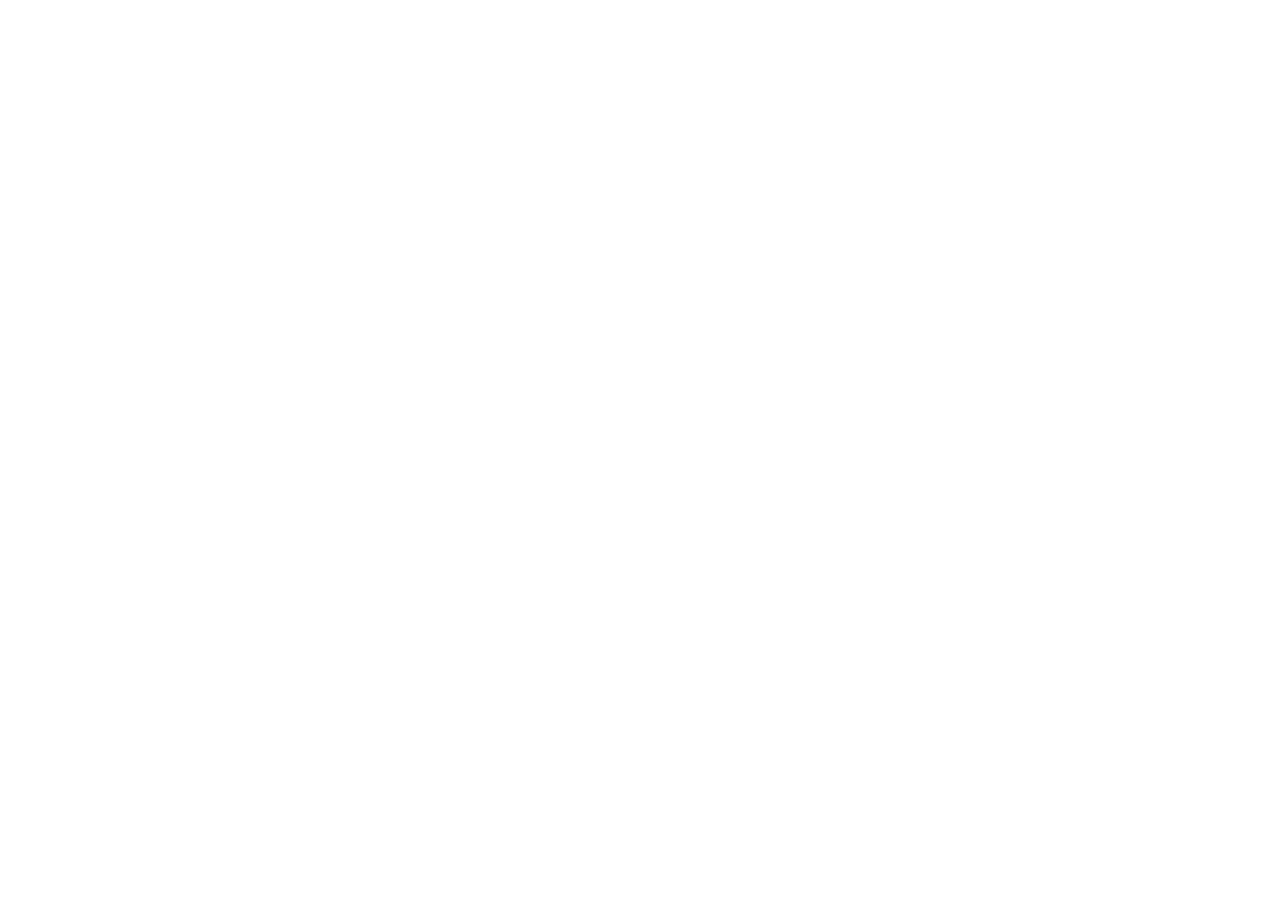
==== clip.html @ 4fd263a4 "rename" ====
<!DOCTYPE HTML>
<html>
	<head>
		<title>My Spot</title>
		<meta charset="utf-8" />
		<meta http-equiv="refresh" content="0; URL=https://apps.apple.com/us/app/my-spot-exploration/id1613618373">
  		<meta name="author" content="Isaac Paschall">
		<meta name="apple-itunes-app" content="app-id=1613618373, app-clip-bundle-id=com.isaacpaschall.My-Spot.Clip, app-clip-display=card">
		<meta name="viewport" content="width=device-width, initial-scale=1, user-scalable=no, viewport-fit=cover" />
		<link rel="shortcut icon" type="image/x-icon" href="images/myspotIcon.ico" />
		<noscript><link rel="stylesheet" href="assets/css/noscript.css" /></noscript>
	</head>
	<body>
		<p>Redirecting to Appstore... <br/> <a href="https://isaacpasc.github.io/My_Spot">Go to My Spot Official Website</a> </p>
	</body>
</html>
---- assets/css/noscript.css ----
/*
	Stellar by HTML5 UP
	html5up.net | @ajlkn
	Free for personal and commercial use under the CCA 3.0 license (html5up.net/license)
*/

/* Header */

	body.is-preload #header.alt > * {
		opacity: 1;
	}

	body.is-preload #header.alt .logo {
		-moz-transform: none;
		-webkit-transform: none;
		-ms-transform: none;
		transform: none;
	}
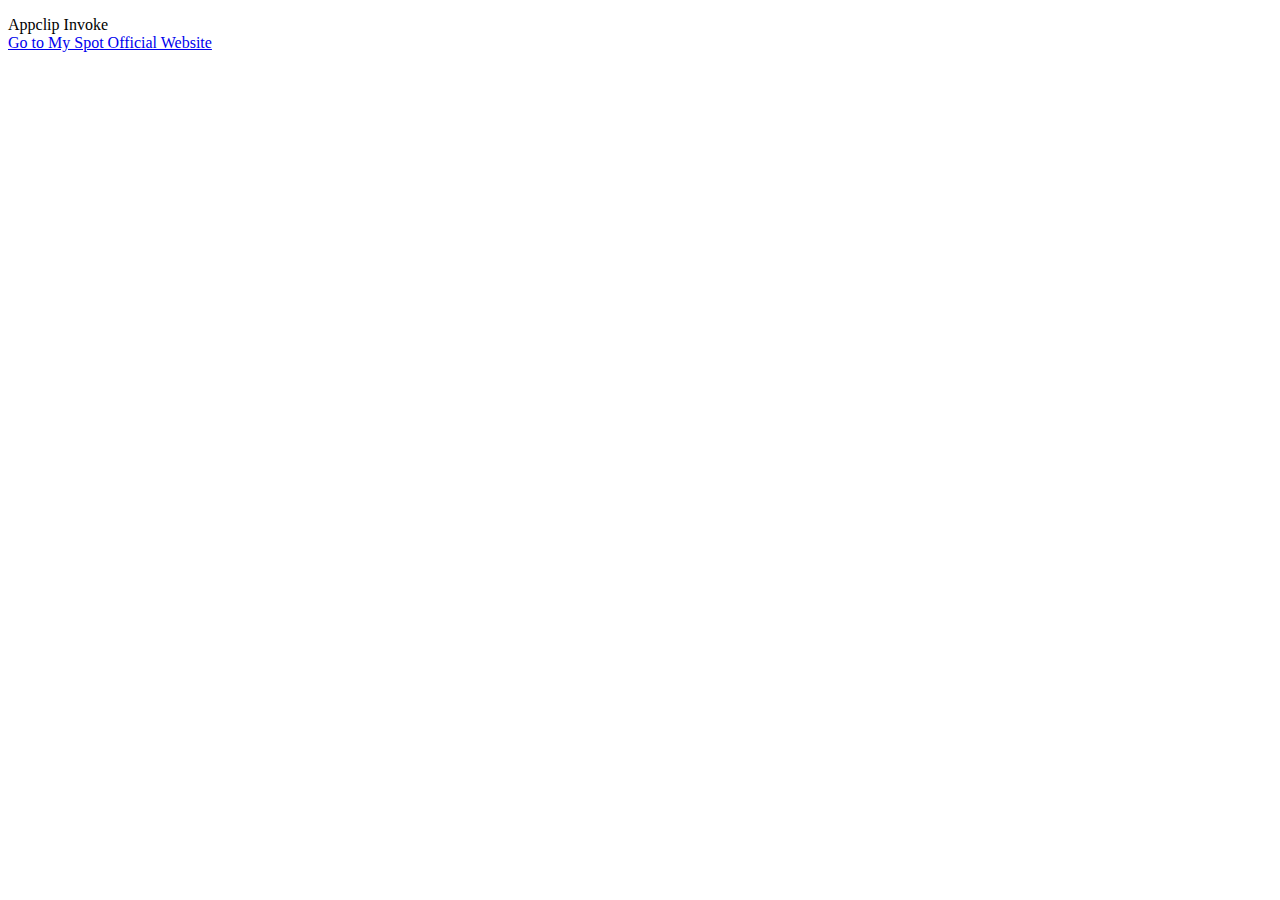
==== commit 5cd96f64: "Update clip.html" ====
--- a/clip.html
+++ b/clip.html
@@ -3,14 +3,14 @@
 	<head>
 		<title>My Spot</title>
 		<meta charset="utf-8" />
-		<meta http-equiv="refresh" content="0; URL=https://apps.apple.com/us/app/my-spot-exploration/id1613618373">
   		<meta name="author" content="Isaac Paschall">
 		<meta name="apple-itunes-app" content="app-id=1613618373, app-clip-bundle-id=com.isaacpaschall.My-Spot.Clip, app-clip-display=card">
+		<meta property=”og:image” content=”images/MySpotAppClip.jpg”>
 		<meta name="viewport" content="width=device-width, initial-scale=1, user-scalable=no, viewport-fit=cover" />
 		<link rel="shortcut icon" type="image/x-icon" href="images/myspotIcon.ico" />
 		<noscript><link rel="stylesheet" href="assets/css/noscript.css" /></noscript>
 	</head>
 	<body>
-		<p>Redirecting to Appstore... <br/> <a href="https://isaacpasc.github.io/My_Spot">Go to My Spot Official Website</a> </p>
+		<p>Appclip Invoke <br/> <a href="https://isaacpasc.github.io/My_Spot">Go to My Spot Official Website</a> </p>
 	</body>
 </html>